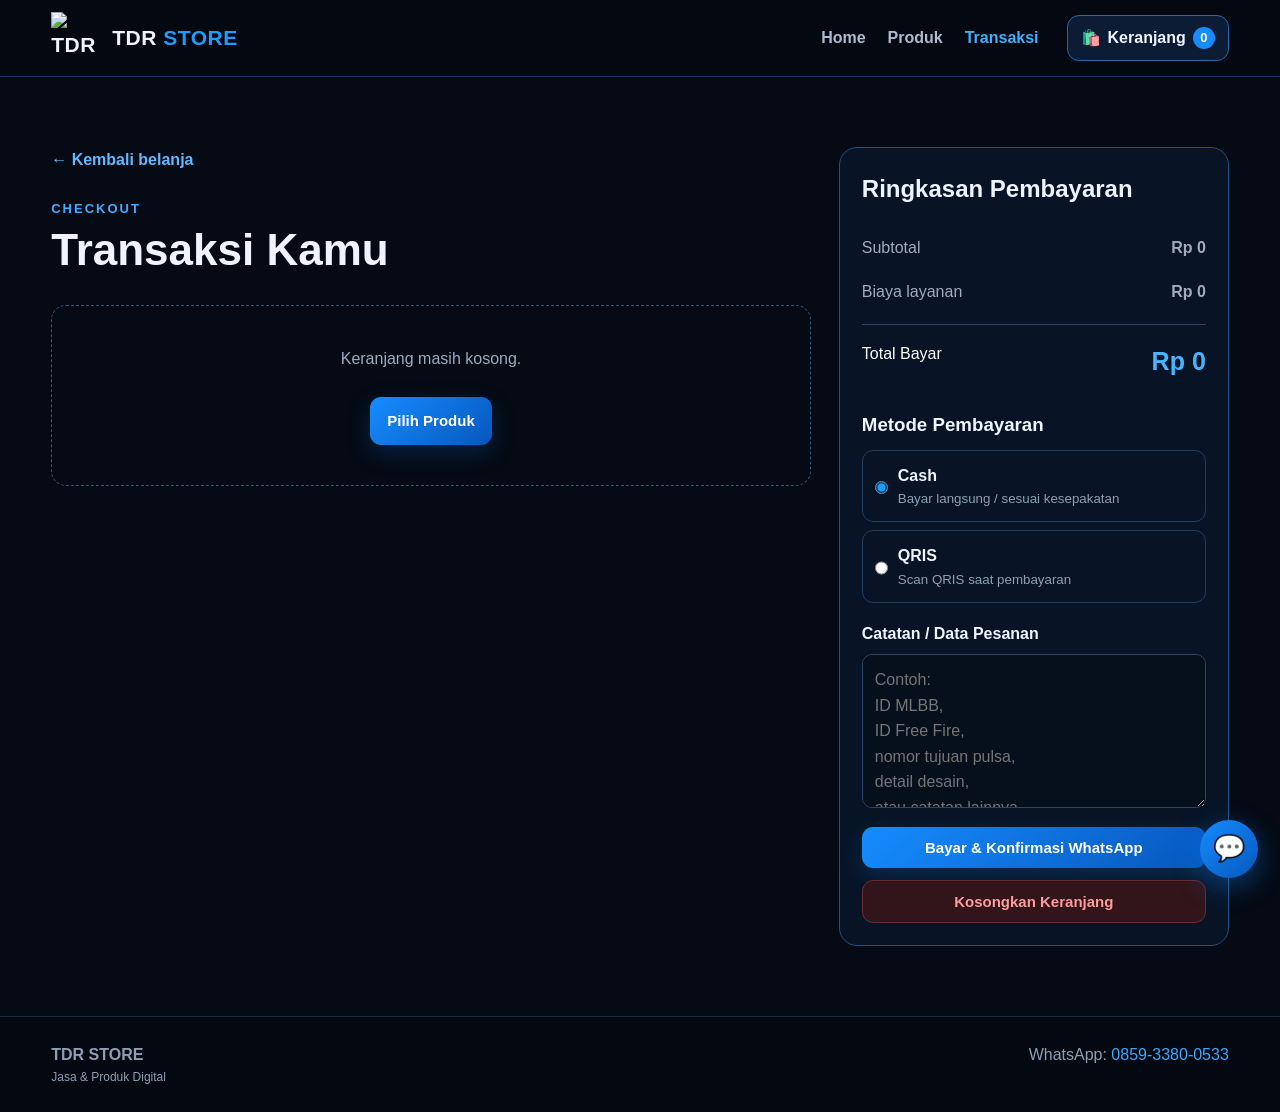
==== checkout.html @ 949fa36d "Upload project" ====
<!DOCTYPE html>
<html lang="id">
<head>
    <meta charset="UTF-8">
    <meta name="viewport" content="width=device-width, initial-scale=1.0">

    <title>Transaksi - TDR Store</title>

    <link rel="stylesheet" href="css/style.css">
</head>

<body>

    <!-- =====================================================
         HEADER
    ====================================================== -->

    <header class="site-header">

        <div class="container nav-wrap">

            <!-- LOGO -->
            <a class="brand" href="index.html">

                <img
                    src="assets/logo.png"
                    alt="TDR Store"
                >

                <span>
                    TDR <b>STORE</b>
                </span>

            </a>


            <!-- NAVIGATION -->
            <nav>

                <a href="index.html">
                    Home
                </a>

                <a href="product.html?id=joki">
                    Produk
                </a>

                <a
                    class="active"
                    href="checkout.html"
                >
                    Transaksi
                </a>

            </nav>


            <!-- CART -->
            <a
                class="cart-btn"
                href="checkout.html"
            >

                🛍️

                <span>
                    Keranjang
                </span>

                <em id="cartCount">
                    0
                </em>

            </a>

        </div>

    </header>



    <!-- =====================================================
         MAIN
    ====================================================== -->

    <main class="section">

        <div class="container checkout-layout">


            <!-- =================================================
                 DAFTAR PESANAN
            ================================================== -->

            <section>

                <a
                    class="back-link"
                    href="index.html"
                >
                    ← Kembali belanja
                </a>


                <div class="section-head">

                    <div>

                        <span class="eyebrow">
                            CHECKOUT
                        </span>

                        <h1>
                            Transaksi Kamu
                        </h1>

                    </div>

                </div>


                <!-- PRODUK DI KERANJANG -->
                <div
                    id="cartItems"
                    class="cart-list"
                ></div>

            </section>



            <!-- =================================================
                 RINGKASAN PEMBAYARAN
            ================================================== -->

            <aside class="summary-card">

                <h2>
                    Ringkasan Pembayaran
                </h2>


                <!-- SUBTOTAL -->
                <div class="summary-row">

                    <span>
                        Subtotal
                    </span>

                    <b id="subtotal">
                        Rp0
                    </b>

                </div>


                <!-- BIAYA LAYANAN -->
                <div class="summary-row">

                    <span>
                        Biaya layanan
                    </span>

                    <b id="fee">
                        Rp0
                    </b>

                </div>


                <!-- TOTAL -->
                <div class="summary-total">

                    <span>
                        Total Bayar
                    </span>

                    <strong id="grandTotal">
                        Rp0
                    </strong>

                </div>



                <!-- =================================================
                     METODE PEMBAYARAN
                ================================================== -->

                <div class="payment-box">

                    <h3>
                        Metode Pembayaran
                    </h3>


                    <!-- CASH -->
                    <label class="pay-option">

                        <input
                            type="radio"
                            name="payment"
                            value="cash"
                            checked
                        >

                        <span>

                            <b>
                                Cash
                            </b>

                            <small>
                                Bayar langsung / sesuai kesepakatan
                            </small>

                        </span>

                    </label>


                    <!-- QRIS -->
                    <label class="pay-option">

                        <input
                            type="radio"
                            name="payment"
                            value="qris"
                        >

                        <span>

                            <b>
                                QRIS
                            </b>

                            <small>
                                Scan QRIS saat pembayaran
                            </small>

                        </span>

                    </label>



                    <!-- =================================================
                         QRIS
                    ================================================== -->

                    <div
                        id="qrisBox"
                        class="qris-box hidden"
                    >

                        <img
                            src="assets/qris.jpeg"
                            alt="QRIS TDR Store"
                            class="qris-image"
                        >

                        <small>
                            Scan QRIS di atas untuk melakukan pembayaran.
                        </small>

                    </div>

                </div>



                <!-- =================================================
                     CATATAN PESANAN
                ================================================== -->

                <label
                    class="field-label"
                    for="note"
                >
                    Catatan / Data Pesanan
                </label>


                <textarea
                    id="note"
                    rows="5"
                    placeholder="Contoh:
ID MLBB,
ID Free Fire,
nomor tujuan pulsa,
detail desain,
atau catatan lainnya..."
                ></textarea>



                <!-- =================================================
                     TOMBOL BAYAR
                ================================================== -->

                <button
                    id="payBtn"
                    class="primary-btn full"
                    type="button"
                >
                    Bayar & Konfirmasi WhatsApp
                </button>



                <!-- =================================================
                     TOMBOL KOSONGKAN
                ================================================== -->

                <button
                    id="clearCart"
                    class="danger-btn full"
                    type="button"
                >
                    Kosongkan Keranjang
                </button>

            </aside>

        </div>

    </main>



    <!-- =====================================================
         FOOTER
    ====================================================== -->

    <footer>

        <div class="container footer-wrap">

            <div>

                <b>
                    TDR STORE
                </b>

                <span>
                    Jasa & Produk Digital
                </span>

            </div>


            <div>

                WhatsApp:

                <a
                    href="https://wa.me/6285933800533"
                    target="_blank"
                    rel="noopener"
                >
                    0859-3380-0533
                </a>

            </div>

        </div>

    </footer>



    <!-- =====================================================
         JAVASCRIPT
    ====================================================== -->

    <script src="js/app.js"></script>

    <!-- ===================== CHATBOT ===================== -->
    <div id="chatbot-toggle" class="chatbot-toggle" title="Chat dengan kami">
      💬
    </div>

    <div id="chatbot-box" class="chatbot-box hidden">
      <div class="chatbot-header">
        <div>
          <strong>TDR Store Assistant</strong>
          <small>● Online</small>
        </div>
        <button id="chatbot-close" type="button">✕</button>
      </div>

      <div id="chatbot-messages" class="chatbot-messages">
        <div class="bot-msg">
          Halo! 👋 Selamat datang di <b>TDR Store</b>.<br>
          Ada yang bisa kami bantu?
        </div>
      </div>

      <div class="chatbot-quick">
        <button type="button" data-q="harga">💰 Cek Harga</button>
        <button type="button" data-q="cara">📋 Cara Order</button>
        <button type="button" data-q="joki">🎮 Joki ML</button>
        <button type="button" data-q="wa">💬 Chat Admin</button>
      </div>

      <div class="chatbot-input">
        <input id="chatbot-input" type="text" placeholder="Ketik pesan..." autocomplete="off">
        <button id="chatbot-send" type="button">Kirim</button>
      </div>
    </div>
</body>
</html>
---- css/style.css ----
/* =========================================================
   1. RESET & DASAR
========================================================= */

* {
    box-sizing: border-box;
    margin: 0;
    padding: 0;
}

html {
    scroll-behavior: smooth;
}

body {
    font-family: Inter, Segoe UI, Arial, sans-serif;
    background: #050a14;
    color: #eef4ff;
    line-height: 1.6;
}

a {
    text-decoration: none;
    color: inherit;
}


/* =========================================================
   2. CONTAINER
========================================================= */

.container {
    width: min(1180px, 92%);
    margin: auto;
}


/* =========================================================
   3. HEADER / NAVBAR
========================================================= */

.site-header {
    position: sticky;
    top: 0;
    z-index: 50;

    background: rgba(4, 8, 18, 0.88);
    backdrop-filter: blur(14px);

    border-bottom: 1px solid #1c355d;
}

.nav-wrap {
    min-height: 76px;

    display: flex;
    align-items: center;

    gap: 28px;
}

.brand {
    display: flex;
    align-items: center;

    gap: 9px;

    font-size: 21px;
    font-weight: 900;
    letter-spacing: 0.5px;
}

.brand img {
    width: 52px;
    height: 52px;

    object-fit: contain;
}

.brand b {
    color: #1e9cff;
}


/* =========================================================
   4. NAVIGATION
========================================================= */

.nav-wrap nav {
    display: flex;

    gap: 22px;

    margin-left: auto;
}

.nav-wrap nav a {
    color: #aebbd0;

    font-weight: 700;
}

.nav-wrap nav a:hover,
.nav-wrap nav .active {
    color: #3eb1ff;
}


/* =========================================================
   5. CART / KERANJANG
========================================================= */

.cart-btn {
    display: flex;
    align-items: center;

    gap: 7px;

    background: #0d1c35;

    border: 1px solid #2869aa;

    padding: 9px 13px;

    border-radius: 12px;

    font-weight: 800;
}

.cart-btn em {
    font-style: normal;

    background: #168cff;
    color: white;

    min-width: 22px;
    height: 22px;

    border-radius: 99px;

    text-align: center;

    font-size: 13px;
    line-height: 22px;
}


/* =========================================================
   6. HERO
========================================================= */

.hero {
    padding: 82px 0 70px;

    background:
        radial-gradient(
            circle at 75% 20%,
            #063c70 0,
            transparent 33%
        ),
        linear-gradient(
            135deg,
            #040813,
            #07172c
        );
}

.hero-inner {
    display: flex;
    align-items: center;
    justify-content: space-between;

    gap: 50px;
}

.hero h1 {
    font-size: clamp(38px, 6vw, 72px);

    line-height: 1.02;

    max-width: 760px;

    margin: 15px 0;
}

.hero h1 span {
    color: #1e9cff;
}

.hero p {
    max-width: 680px;

    color: #b7c5d9;

    font-size: 18px;

    margin-bottom: 26px;
}


/* =========================================================
   7. EYEBROW
========================================================= */

.eyebrow {
    color: #42adff;

    font-size: 13px;
    font-weight: 900;

    letter-spacing: 2px;
}


/* =========================================================
   8. HERO BADGE
========================================================= */

.hero-badge {
    min-width: 210px;

    padding: 30px;

    border: 1px solid #276aa9;

    border-radius: 22px;

    background: #08182d;

    box-shadow: 0 0 45px rgba(22, 133, 255, 0.16);

    text-align: center;
}

.hero-badge strong {
    display: block;

    font-size: 28px;

    color: #fff;
}

.hero-badge span {
    display: block;

    color: #2aa7ff;

    font-size: 20px;
    font-weight: 900;
}

.hero-badge small {
    color: #aebbd0;
}


/* =========================================================
   9. SECTION
========================================================= */

.section {
    padding: 70px 0;
}

.soft {
    background: #07101e;

    border-top: 1px solid #142b49;
    border-bottom: 1px solid #142b49;
}


/* =========================================================
   10. SECTION HEADER
========================================================= */

.section-head {
    display: flex;
    justify-content: space-between;
    align-items: end;

    gap: 30px;

    margin-bottom: 30px;
}

.section-head h1,
.section-head h2 {
    font-size: clamp(30px, 4vw, 44px);

    line-height: 1.1;

    margin-top: 6px;
}

.section-head > p {
    max-width: 500px;

    color: #9eacc0;
}

.center {
    text-align: center;

    display: block;
}


/* =========================================================
   11. SERVICE / PRODUK
========================================================= */

.service-grid {
    display: grid;

    grid-template-columns: repeat(2, 1fr);

    gap: 24px;
}

.service-card {
    background: linear-gradient(
        145deg,
        #0a1425,
        #07101d
    );

    border: 1px solid #1d3e67;

    border-radius: 20px;

    overflow: hidden;

    transition: 0.25s;

    box-shadow: 0 12px 35px rgba(0, 0, 0, 0.2);
}

.service-card:hover {
    transform: translateY(-5px);

    border-color: #2c8ee0;

    box-shadow:
        0 18px 45px rgba(0, 132, 255, 0.12);
}


/* =========================================================
   12. GAMBAR PRODUK
========================================================= */

.image-link {
    display: block;

    aspect-ratio: 3 / 2;

    background: #02060d;

    overflow: hidden;
}

.image-link img {
    width: 100%;
    height: 100%;

    object-fit: cover;

    display: block;

    transition: 0.35s;
}

.service-card:hover .image-link img {
    transform: scale(1.025);
}


/* =========================================================
   13. CARD CONTENT
========================================================= */

.card-content {
    padding: 22px;
}

.card-content h3 {
    font-size: 25px;

    margin: 8px 0 5px;
}

.card-content p {
    color: #9eacc0;

    min-height: 52px;
}


/* =========================================================
   14. TAG
========================================================= */

.tag {
    display: inline-block;

    padding: 5px 9px;

    border-radius: 7px;

    font-size: 11px;
    font-weight: 900;

    letter-spacing: 1px;
}

.tag.blue {
    background: #0a3156;

    color: #43b4ff;
}

.tag.gold {
    background: #4b3810;

    color: #ffd34c;
}

.tag.purple {
    background: #301044;

    color: #d89cff;
}


/* =========================================================
   15. HARGA
========================================================= */

.price-line {
    display: flex;
    justify-content: space-between;
    align-items: center;

    margin: 16px 0;

    color: #a9bad0;
}

.price-line b {
    font-size: 19px;

    color: #fff;
}

.price-line span {
    font-size: 13px;
}


/* =========================================================
   16. BUTTON
========================================================= */

.primary-btn,
.secondary-btn,
.danger-btn {
    border: 0;

    cursor: pointer;

    display: inline-flex;
    align-items: center;
    justify-content: center;

    border-radius: 11px;

    padding: 12px 17px;

    font-weight: 900;
    font-size: 15px;

    transition: 0.2s;
}


/* =========================================================
   17. PRIMARY BUTTON
========================================================= */

.primary-btn {
    background: linear-gradient(
        135deg,
        #168cff,
        #0757bd
    );

    color: white;

    box-shadow:
        0 8px 25px rgba(14, 123, 237, 0.22);
}

.primary-btn:hover {
    filter: brightness(1.12);

    transform: translateY(-1px);
}


/* =========================================================
   18. SECONDARY BUTTON
========================================================= */

.secondary-btn {
    border: 1px solid #2b5e91;

    color: #dcecff;

    background: #0a1729;
}

.secondary-btn:hover {
    border-color: #37a5ff;

    color: #4db4ff;
}


/* =========================================================
   19. DANGER BUTTON
========================================================= */

.danger-btn {
    background: #32151a;

    color: #ff9b9b;

    border: 1px solid #6b2b32;
}

.full {
    width: 100%;

    margin-top: 12px;
}


/* =========================================================
   20. CARA ORDER
========================================================= */

.steps {
    display: grid;

    grid-template-columns: repeat(4, 1fr);

    gap: 18px;
}

.step {
    background: #09182b;

    border: 1px solid #19395e;

    border-radius: 16px;

    padding: 24px;
}

.step span {
    color: #2ba7ff;

    font-size: 13px;

    font-weight: 900;
}

.step h3 {
    margin: 6px 0;
}

.step p {
    color: #9eacc0;

    font-size: 14px;
}


/* =========================================================
   21. BACK LINK
========================================================= */

.back-link {
    display: inline-block;

    color: #63b9ff;

    margin-bottom: 22px;

    font-weight: 800;
}


/* =========================================================
   22. DETAIL PRODUK
========================================================= */

.product-detail {
    display: grid;

    grid-template-columns: 1.15fr 0.85fr;

    gap: 35px;

    background: #081426;

    border: 1px solid #1b416c;

    border-radius: 22px;

    padding: 24px;
}


/* =========================================================
   23. GAMBAR DETAIL PRODUK
========================================================= */

.product-visual img {
    width: 100%;

    border-radius: 15px;

    display: block;
}


/* =========================================================
   24. INFO PRODUK
========================================================= */

.product-info h1 {
    font-size: clamp(32px, 4vw, 50px);

    line-height: 1.1;

    margin: 8px 0;
}

.product-info > p {
    color: #aebbd0;

    margin-bottom: 20px;
}


/* =========================================================
   25. PILIHAN PRODUK
========================================================= */

.option-list {
    display: grid;

    gap: 10px;

    margin: 15px 0;
}

.option {
    display: flex;
    align-items: center;
    justify-content: space-between;

    gap: 15px;

    padding: 13px 15px;

    border: 1px solid #1d3b5e;

    border-radius: 12px;

    background: #091a2e;

    cursor: pointer;
}

.option:hover {
    border-color: #2b9fff;
}

.option input {
    accent-color: #1999ff;
}

.option b {
    display: block;
}

.option small {
    color: #92a3b9;
}


/* =========================================================
   26. QUANTITY
========================================================= */

.qty-row {
    display: flex;
    align-items: center;

    gap: 12px;

    margin: 18px 0;
}

.qty {
    display: flex;

    border: 1px solid #2a4f78;

    border-radius: 10px;

    overflow: hidden;
}

.qty button {
    width: 38px;

    background: #0d2138;

    color: #fff;

    border: 0;

    font-size: 20px;

    cursor: pointer;
}

.qty input {
    width: 50px;

    text-align: center;

    background: #071321;

    color: #fff;

    border: 0;
}


/* =========================================================
   27. HARGA DETAIL
========================================================= */

.detail-price {
    font-size: 29px;

    font-weight: 900;

    color: #42b2ff;

    margin: 10px 0 20px;
}


/* =========================================================
   28. TOAST
========================================================= */

.toast {
    position: fixed;

    right: 20px;
    bottom: 20px;

    background: #0d8f58;

    color: white;

    padding: 14px 18px;

    border-radius: 12px;

    transform: translateY(120px);

    opacity: 0;

    transition: 0.25s;

    z-index: 100;
}

.toast.show {
    transform: none;

    opacity: 1;
}


/* =========================================================
   29. CHECKOUT
========================================================= */

.checkout-layout {
    display: grid;

    grid-template-columns: 1fr 390px;

    gap: 28px;
}


/* =========================================================
   30. CART LIST
========================================================= */

.cart-list {
    display: grid;

    gap: 12px;
}

.cart-item {
    display: grid;

    grid-template-columns: 78px 1fr auto;

    gap: 16px;

    align-items: center;

    padding: 14px;

    background: #081426;

    border: 1px solid #1b3d64;

    border-radius: 15px;
}

.cart-item img {
    width: 78px;
    height: 58px;

    object-fit: cover;

    border-radius: 8px;
}

.cart-item h3 {
    font-size: 17px;
}

.cart-item p {
    font-size: 13px;

    color: #93a4ba;
}

.cart-item strong {
    display: block;

    color: #46b2ff;
}


/* =========================================================
   31. HAPUS PRODUK
========================================================= */

.remove-btn {
    background: transparent;

    color: #ff8383;

    border: 0;

    cursor: pointer;

    font-weight: 800;
}


/* =========================================================
   32. KERANJANG KOSONG
========================================================= */

.empty {
    padding: 40px;

    text-align: center;

    border: 1px dashed #31577e;

    border-radius: 15px;

    color: #9cacc0;
}


/* =========================================================
   33. RINGKASAN PEMBAYARAN
========================================================= */

.summary-card {
    align-self: start;

    position: sticky;

    top: 95px;

    background: #081426;

    border: 1px solid #25517d;

    border-radius: 18px;

    padding: 22px;
}

.summary-card h2 {
    margin-bottom: 18px;
}


/* =========================================================
   34. SUMMARY ROW
========================================================= */

.summary-row,
.summary-total {
    display: flex;

    justify-content: space-between;

    gap: 15px;

    padding: 9px 0;

    color: #9facbf;
}

.summary-total {
    margin-top: 10px;

    padding-top: 16px;

    border-top: 1px solid #27435f;

    color: #fff;
}

.summary-total strong {
    font-size: 25px;

    color: #4ab5ff;
}


/* =========================================================
   35. PAYMENT
========================================================= */

.payment-box {
    margin-top: 20px;
}

.payment-box h3 {
    margin-bottom: 10px;
}

.pay-option {
    display: flex;

    gap: 10px;

    padding: 12px;

    border: 1px solid #1d3d61;

    border-radius: 11px;

    margin: 8px 0;

    cursor: pointer;
}

.pay-option input {
    accent-color: #1b9cff;

    margin-top: 3px;
}

.pay-option small {
    display: block;

    color: #8e9fb5;
}


/* =========================================================
   36. QRIS
========================================================= */

/* =========================================================
   QRIS
========================================================= */

.qris-box {
    margin-top: 15px;
    padding: 15px;

    background: #ffffff;
    color: #111111;

    border-radius: 12px;

    text-align: center;
}

.qris-image {
    display: block;

    width: 300px;
    height: 300px;

    max-width: 100%;

    object-fit: contain;

    margin: 0 auto 12px;

    border-radius: 8px;
}

.qris-box small {
    display: block;

    color: #555;

    font-size: 13px;

    line-height: 1.5;
}

.hidden {
    display: none;
}

/* =========================================================
   37. FORM / TEXTAREA
========================================================= */

.field-label {
    display: block;

    font-weight: 800;

    margin-top: 18px;

    margin-bottom: 7px;
}

textarea {
    width: 100%;

    resize: vertical;

    padding: 12px;

    background: #06101d;

    border: 1px solid #294766;

    border-radius: 10px;

    color: #fff;

    font: inherit;
}


/* =========================================================
   38. FOOTER
========================================================= */

footer {
    border-top: 1px solid #172e4b;

    background: #030811;

    padding: 25px 0;

    color: #8e9fb5;
}

.footer-wrap {
    display: flex;

    justify-content: space-between;

    gap: 20px;
}

.footer-wrap div:first-child span {
    display: block;

    font-size: 12px;
}

.footer-wrap a {
    color: #36abff;
}


/* =========================================================
   39. RESPONSIVE TABLET
========================================================= */

@media (max-width: 900px) {

    .nav-wrap nav {
        display: none;
    }

    .hero-inner {
        flex-direction: column;

        align-items: flex-start;
    }

    .hero-badge {
        width: 100%;
    }

    .service-grid,
    .product-detail,
    .checkout-layout {
        grid-template-columns: 1fr;
    }

    .steps {
        grid-template-columns: repeat(2, 1fr);
    }

    .summary-card {
        position: static;
    }
}


/* =========================================================
   40. RESPONSIVE HP
========================================================= */

@media (max-width: 600px) {

    .nav-wrap {
        gap: 8px;
    }

    .brand span {
        display: none;
    }

    .cart-btn span {
        display: none;
    }

    .hero {
        padding-top: 55px;
    }

    .section {
        padding: 50px 0;
    }

    .service-grid,
    .steps {
        grid-template-columns: 1fr;
    }

    .section-head {
        display: block;
    }

    .section-head > p {
        margin-top: 10px;
    }

    .product-detail {
        padding: 14px;
    }

    .cart-item {
        grid-template-columns: 58px 1fr;
    }

    .cart-item img {
        width: 58px;
        height: 48px;
    }

    .remove-btn {
        grid-column: 2;

        text-align: left;
    }

    .footer-wrap {
        display: block;
    }

    .footer-wrap div + div {
        margin-top: 8px;
    }

    .price-line {
        align-items: flex-start;

        flex-direction: column;

        gap: 4px;
    }
}
/* ===================== TESTIMONI ===================== */
.testi-grid {
  display: grid;
  grid-template-columns: repeat(4, 1fr);
  gap: 20px;
}

.testi-card {
  background: #09182b;
  border: 1px solid #1a3a5e;
  border-radius: 16px;
  padding: 22px;
  transition: 0.25s;
}

.testi-card:hover {
  border-color: #2b9fff;
  transform: translateY(-4px);
}

.testi-card .stars {
  color: #ffc107;
  font-size: 18px;
  margin-bottom: 12px;
  letter-spacing: 2px;
}

.testi-card p {
  color: #b7c5d9;
  font-size: 14px;
  line-height: 1.6;
  margin-bottom: 16px;
  min-height: 70px;
}

.testi-user strong {
  display: block;
  color: #fff;
  font-size: 15px;
}

.testi-user span {
  font-size: 12px;
  color: #7a8fa8;
}

@media (max-width: 900px) {
  .testi-grid {
    grid-template-columns: repeat(2, 1fr);
  }
}

@media (max-width: 600px) {
  .testi-grid {
    grid-template-columns: 1fr;
  }
}

/* ===================== CHATBOT ===================== */
.chatbot-toggle {
  position: fixed;
  right: 22px;
  bottom: 22px;
  width: 58px;
  height: 58px;
  border-radius: 50%;
  background: linear-gradient(135deg, #168cff, #0757bd);
  color: #fff;
  font-size: 26px;
  display: flex;
  align-items: center;
  justify-content: center;
  cursor: pointer;
  box-shadow: 0 8px 28px rgba(14, 123, 237, 0.45);
  z-index: 999;
  transition: 0.2s;
  user-select: none;
}

.chatbot-toggle:hover {
  transform: scale(1.08);
}

.chatbot-box {
  position: fixed;
  right: 22px;
  bottom: 90px;
  width: 340px;
  max-width: calc(100vw - 30px);
  height: 480px;
  background: #0a1628;
  border: 1px solid #1e4a7a;
  border-radius: 18px;
  display: flex;
  flex-direction: column;
  z-index: 1000;
  box-shadow: 0 20px 50px rgba(0, 0, 0, 0.5);
  overflow: hidden;
}

.chatbot-box.hidden {
  display: none;
}

.chatbot-header {
  background: linear-gradient(135deg, #0d2a4a, #0a1c35);
  padding: 14px 16px;
  display: flex;
  justify-content: space-between;
  align-items: center;
  border-bottom: 1px solid #1e4a7a;
}

.chatbot-header strong {
  display: block;
  font-size: 15px;
}

.chatbot-header small {
  color: #3ddc84;
  font-size: 12px;
}

.chatbot-header button {
  background: transparent;
  border: 0;
  color: #9eb4cc;
  font-size: 18px;
  cursor: pointer;
}

.chatbot-messages {
  flex: 1;
  overflow-y: auto;
  padding: 16px;
  display: flex;
  flex-direction: column;
  gap: 10px;
}

.bot-msg, .user-msg {
  max-width: 85%;
  padding: 10px 13px;
  border-radius: 14px;
  font-size: 13.5px;
  line-height: 1.5;
}

.bot-msg {
  background: #12243c;
  color: #dce8f5;
  align-self: flex-start;
  border-bottom-left-radius: 4px;
}

.user-msg {
  background: linear-gradient(135deg, #168cff, #0a6ad4);
  color: #fff;
  align-self: flex-end;
  border-bottom-right-radius: 4px;
}

.chatbot-quick {
  display: flex;
  flex-wrap: wrap;
  gap: 6px;
  padding: 8px 12px;
  border-top: 1px solid #1a3555;
}

.chatbot-quick button {
  background: #0d2138;
  border: 1px solid #2a5a8a;
  color: #9fd0ff;
  font-size: 12px;
  padding: 6px 10px;
  border-radius: 20px;
  cursor: pointer;
  font-weight: 700;
}

.chatbot-quick button:hover {
  border-color: #3eb1ff;
  color: #fff;
}

.chatbot-input {
  display: flex;
  gap: 8px;
  padding: 12px;
  border-top: 1px solid #1a3555;
  background: #081422;
}

.chatbot-input input {
  flex: 1;
  background: #0d1c30;
  border: 1px solid #2a4f78;
  border-radius: 10px;
  padding: 10px 12px;
  color: #fff;
  font: inherit;
  outline: none;
}

.chatbot-input button {
  background: #168cff;
  border: 0;
  color: #fff;
  font-weight: 800;
  padding: 0 16px;
  border-radius: 10px;
  cursor: pointer;
}
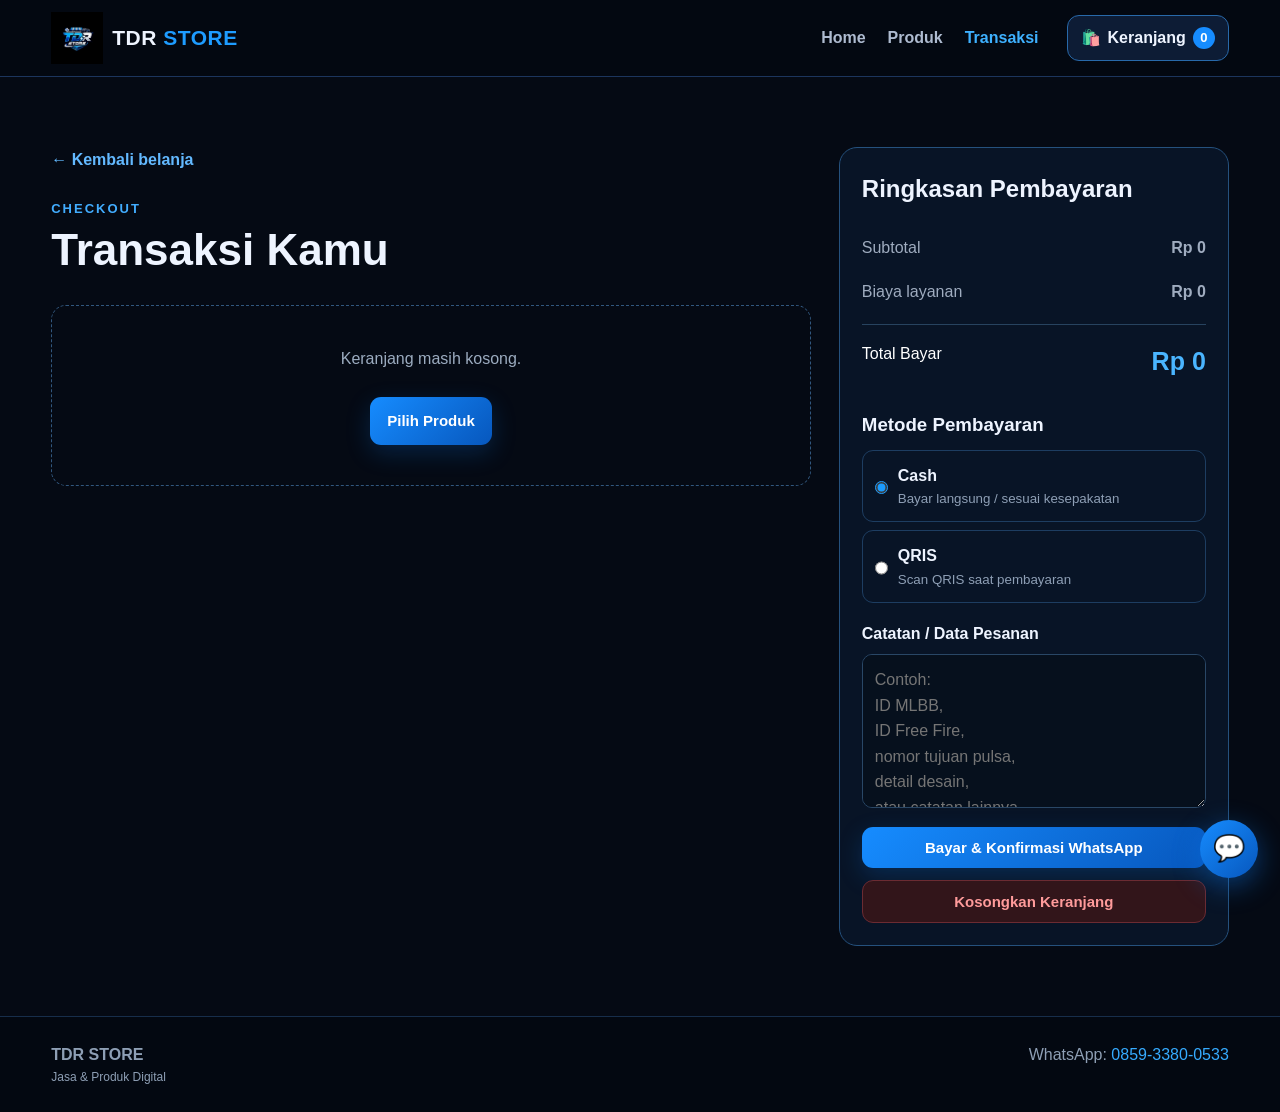
==== commit ef15fe65: "checkout.html" ====
--- a/checkout.html
+++ b/checkout.html
@@ -23,7 +23,7 @@
             <a class="brand" href="index.html">
 
                 <img
-                    src="assets/logo.png"
+                    src="assets/logo.jpeg"
                     alt="TDR Store"
                 >
 
@@ -409,4 +409,4 @@
       </div>
     </div>
 </body>
-</html>+</html>
